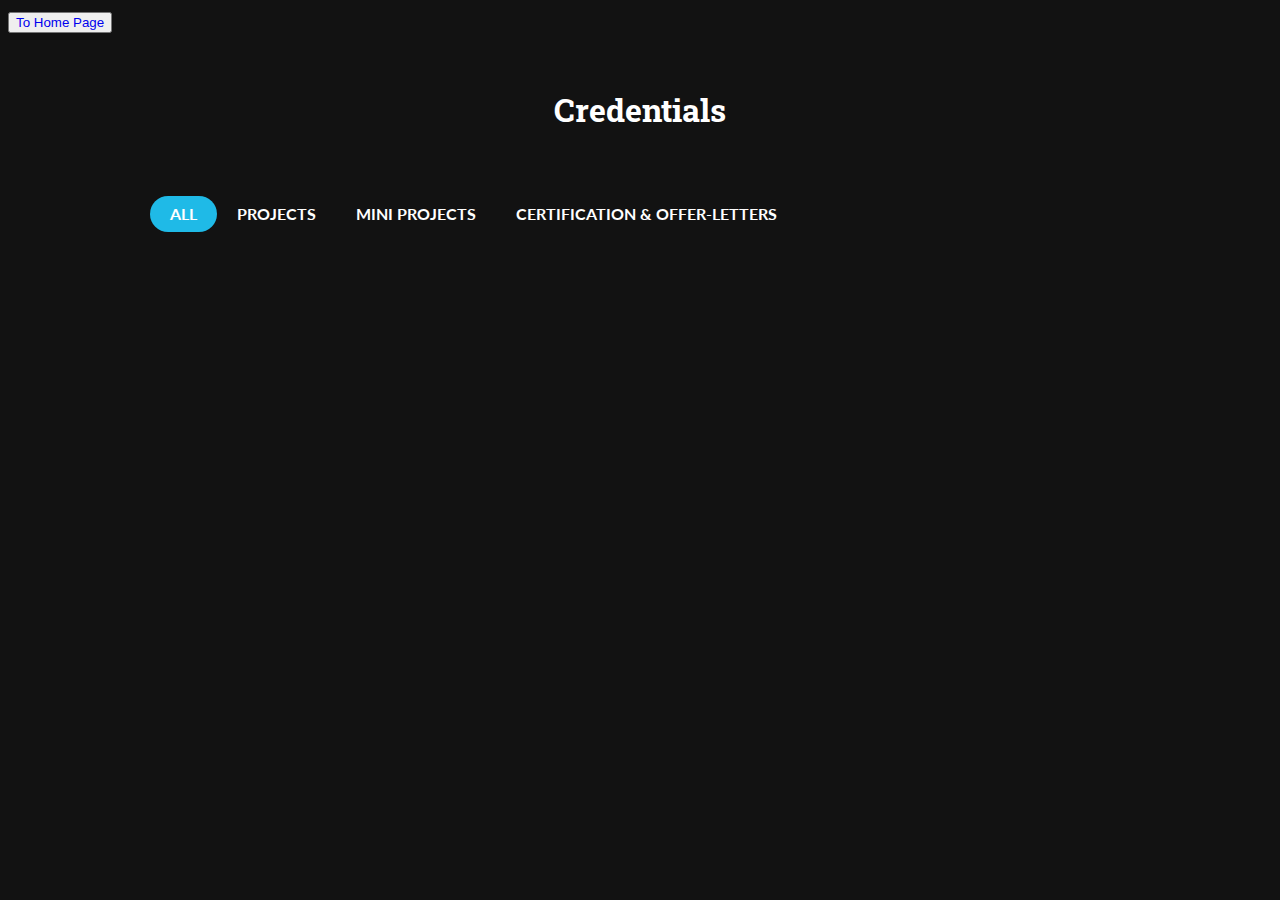
==== assets/myprojects.html @ 8fd3495f "Update myprojects.html" ====
<!DOCTYPE html>
<html lang="en">
<head>
    <meta charset="UTF-8">
    <meta name="viewport" content="width=device-width, initial-scale=1.0">
    <title>Document</title>
    <link rel="stylesheet" href="style.css">
    <style>
        @import 'https://fonts.googleapis.com/css?family=Lato|Roboto+Slab:700';

        html {
            box-sizing: border-box;
        }

        *,
        *:before,
        *:after {
            box-sizing: inherit;
        }

        body {
            background: rgb(18, 18, 18);
            color: #444;
            font-family: 'Lato', sans-serif;
            font-size: 1em;
            line-height: 1.625;
        }

        img {
            max-width: 100%;
            height: auto;
        }

        h1, h2, h3 {
            font-family: 'Roboto Slab', serif;
        }

        .wrap {
            margin: 0 auto;
            max-width: 1000px;
            width: 100%;
        }
        .wrap h1{
          color: #fff;
        }

        h1 {
            text-align: center;
            margin: 50px 0;
        }

        .gallery-wrap,
        #gallery {
            overflow: hidden;
        }

        #filters {
            margin: 1%;
            padding: 0;
            list-style: none;
            overflow: hidden;
        }

        #filters li {
            float: left;
        }

        #filters li span {
            display: block;
            padding: 5px 20px;
            text-decoration: none;
            color: #ffffff;
            cursor: pointer;
            text-transform: uppercase;
            transition: all ease-in-out 0.25s;
            font-weight: bold;
        }

        #filters li:hover span {
            color: #bdbdbd;
            font-weight: bold;
        }

        #filters li span.active {
            background: #1fbae7;
            color: #fff;
            font-weight: bold;
            border-radius: 20px;
        }

        .gallery-item {
            float: left;
            width: 33.333%;
            padding: 10px;
            position: relative;
            z-index: 10;
            display: none;
        }

        .inside {
            position: relative;
            overflow: hidden;
            width: 100%;
            height: 100%;
        }

        .details,
        .overlay {
            position: absolute;
            top: 0;
            left: 0;
            bottom: 0;
            right: 0;
            opacity: 0;
        }

        .details {
            display: flex;
            align-items: center;
            justify-content: center;
            z-index: 2;
            transition: all 0.3s ease-in-out;
        }

        .details h2 {
            color: #fff;
            font-size: 1.5em;
            font-weight: 700;
            letter-spacing: 1px;
            text-align: center;
            margin: 0;
        }

        .details p {
            color: #fff;
            font-size: 1em;
            letter-spacing: 2px;
            text-align: center;
            margin: 0;
            text-transform: uppercase;
        }
        .inside img {
            float: left;
            width: 100%;
        }

        .overlay {
            background: rgba(0, 0, 0, 0.8);
            z-index: 1;
            transition: all 0.6s ease-in-out;
        }
        .inside,.overlay{
          border-radius: 20px;
        }
        .inside:hover{
          scale: 1.08;
          transition: 0.7s ease;
        }
        

        .gallery-item:hover .details,
        .gallery-item:hover .overlay {
            opacity: 1;
        }
        

        @media (max-width: 30em) {
            .wrap {
                padding-left: 1em;
                padding-right: 1em;
            }

            .gallery-item {
                float: none;
                width: 100%;
            }
        }
        @media screen and (max-width:412px) {
          #filters{
            /* padding-right: 30px; */
            font-size: 10px;
            width: 350px;
            /* height: 100px; */
            /* background-color: #882222; */
            /* display: flex; */
            display: grid;
          } 
          #gallery{
            margin-top: 10px;
          }
        }
        a{
          text-decoration: none;
        }
    </style>
</head>
<body>
    <button><a href="index.html">To Home Page</a></button>
    <div class="wrap">
        <h1>Credentials </h1>
        
        <div class="gallery-wrap">
          
          <ul id="filters" class="clearfix">
            <li><span class="filter active" data-filter="*">All</span></li>
            <li><span class="filter" data-filter=".print">Projects</span></li>
            <li><span class="filter" data-filter=".strategy">Mini Projects</span></li>
            <li><span class="filter" data-filter=".logo">Certification &  Offer-letters</span></li>
            <!-- <li><span class="filter" data-filter=".web">Web</span></li> -->
          </ul>
          
          <div id="gallery">
          
          <a class="gallery-item logo" href="https://drive.google.com/file/d/1NOv4fpGhB1j0Ze5ePHxxgYYTK3p-XFVc/view?usp=sharing" data-cat="logo">
            <div class="inside">
              <div class="details">
                <div class="text">
                  <h2>Aicte Intership</h2>
                </div>
              </div>
              <div class="overlay"></div>
              <img class="imageing" src="aicte.jpg"" />
            </div>
          </a>
          <a class="gallery-item logo" href="https://drive.google.com/file/d/1oET2onypjJnt54e7WiUdmcH9BZhLgYJN/view?usp=sharing" data-cat="logo">
            <div class="inside">
              <div class="details">
                <div class="text">
                  <h2>Java Dsa</h2>
                </div>
              </div>
              <div class="overlay"></div>
              <img src="dsa.jpg" alt="" />
            </div>
          </a>
          
          <a class="gallery-item logo" href="https://drive.google.com/file/d/1i2Xt2VWix8zGh0SR-yx31pZuFnZQVNcT/view?usp=sharing" data-cat="logo">
            <div class="inside">
              <div class="details">
                <div class="text">
                  <h2>Prodigy Web-Dev Internship</h2>  
                </div>
              </div>
              <div class="overlay"></div>
              <img src="prodigy.png" alt="" />
            </div>
          </a>

          <a class="gallery-item logo" href="https://drive.google.com/file/d/1j8VBwgP0gZE_kDs2yRYVNPHxQFiLtPga/view?usp=sharing" data-cat="logo">
            <div class="inside">
              <div class="details">
                <div class="text">
                  <h2>Coding Samurai Web-Dev Internship</h2>  
                </div>
              </div>
              <div class="overlay"></div>
              <img src="samurai.png" alt="" />
            </div>
          </a>
          
          
          <a class="gallery-item print" href="#" data-cat="print">
            <div class="inside">
              <div class="details">
                <div class="text">
                  <h2>Laravel Landing Page</h2>
                </div>
              </div>
              <div class="overlay"></div>
              <img src="laravel.png" alt="" />
            </div>
          </a>
          
          <a class="gallery-item strategy" href="#" data-cat="strategy">
            <div class="inside">
              <div class="details">
                <div class="text">
                  <h2>Weather App</h2>
                </div>
              </div>
              <div class="overlay"></div>
              <img src="weather.png" alt="" />
            </div>
          </a>
          
          
          
          <a class="gallery-item strategy" href="#" data-cat="strategy">
            <div class="inside">
              <div class="details">
                <div class="text">
                  <h2>To-Do List</h2>
                </div>
              </div>
              <div class="overlay"></div>
              <img src="todolist.png" alt="" />
            </div>
          </a>
          
          <a class="gallery-item web strategy" href="#" data-cat="web strategy">
            <div class="inside">
              <div class="details">
                <div class="text">
                  <h2>Comming Soon</h2>
                </div>
              </div>
              <div class="overlay"></div>
              <img src="comingsoon.png" alt="" />
            </div>
          </a>
            
          </div><!--/gallery-->
          
        </div><!--/gallery-wrap-->
        
      </div>
      <!-- Ensure jQuery is loaded -->
      <script src="https://code.jquery.com/jquery-3.6.0.min.js"></script>
      <!-- Ensure mixItUp is loaded -->
      <script src="https://cdn.jsdelivr.net/jquery.mixitup/latest/jquery.mixitup.min.js"></script>
      <script>
        $(function () {
            var filterList = {
                init: function () {
                    // https://mixitup.kunkalabs.com/
                    $('#gallery').mixItUp({
                        selectors: {
                            target: '.gallery-item',
                            filter: '.filter'
                        },
                        load: {
                            filter: '*' // show all items on page load.
                        }     
                    });								
                }
            };
            // Filter ALL the things
            filterList.init();
        });
      </script>
      <script src="main.js"></script>
</body>
</html>
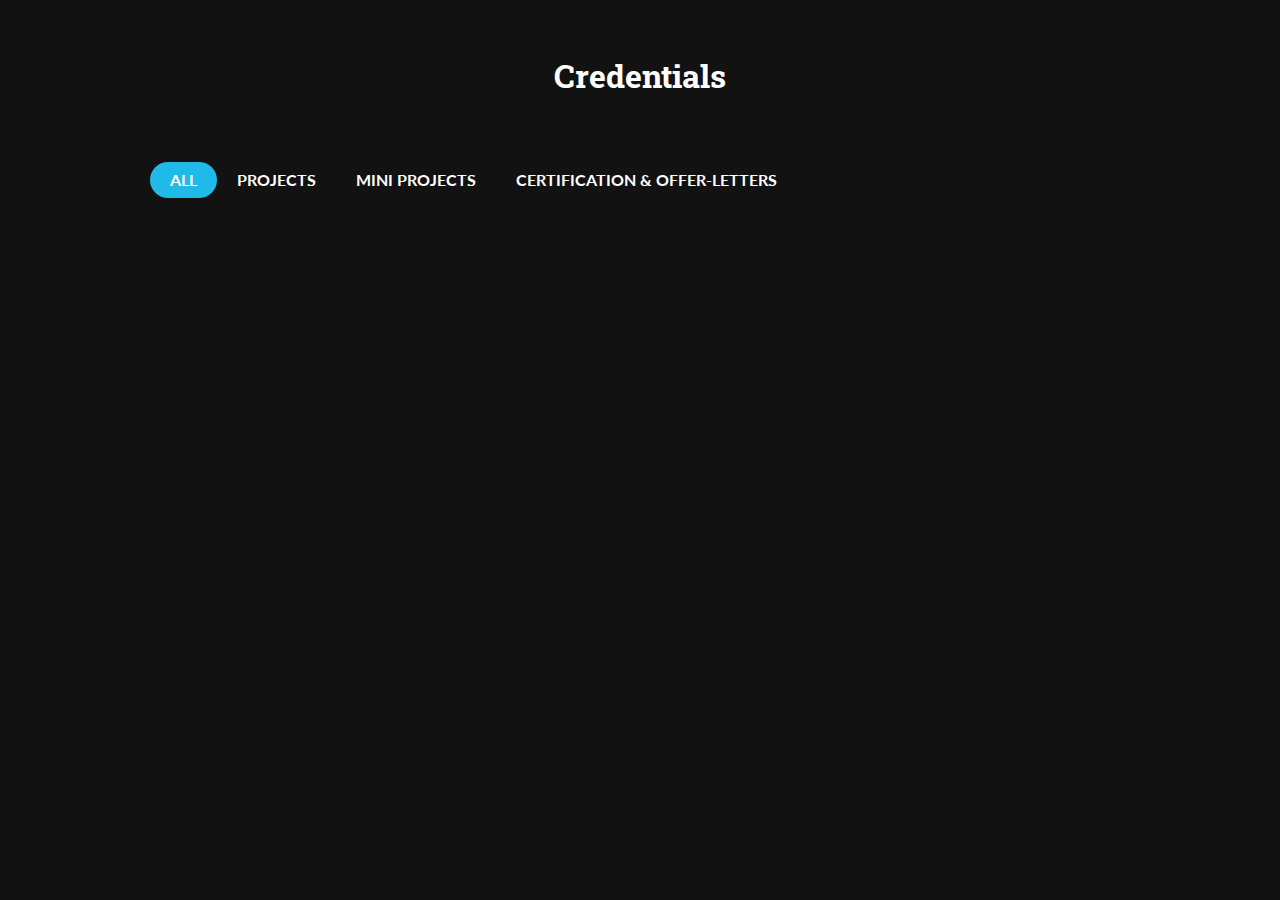
==== commit 09cb9f7f: "committed" ====
--- a/assets/myprojects.html
+++ b/assets/myprojects.html
@@ -195,7 +195,6 @@
     </style>
 </head>
 <body>
-    <button><a href="index.html">To Home Page</a></button>
     <div class="wrap">
         <h1>Credentials </h1>
         
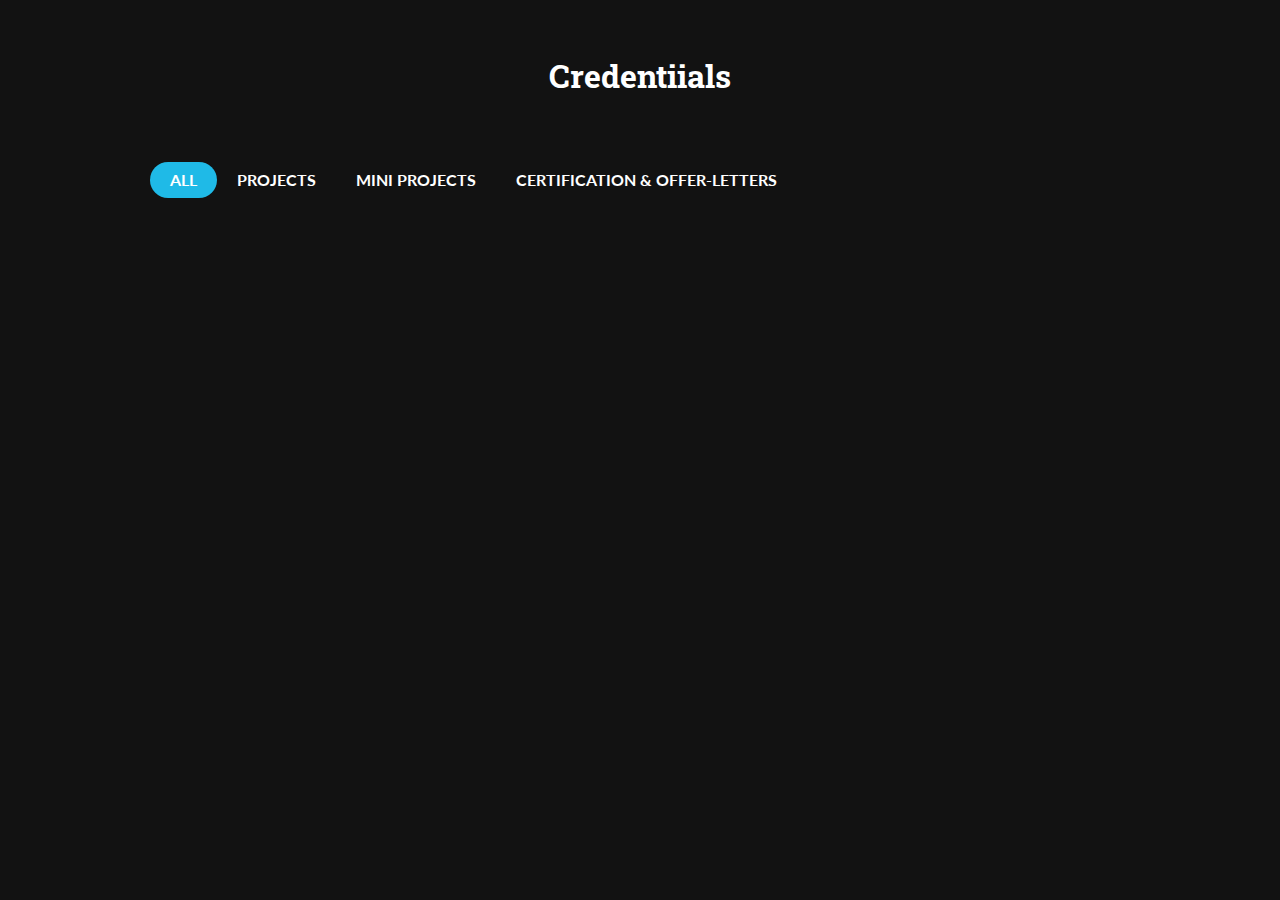
==== commit 88e39d6b: "ybi internship" ====
--- a/assets/myprojects.html
+++ b/assets/myprojects.html
@@ -3,8 +3,9 @@
 <head>
     <meta charset="UTF-8">
     <meta name="viewport" content="width=device-width, initial-scale=1.0">
-    <title>Document</title>
+    <title>Projects</title>
     <link rel="stylesheet" href="style.css">
+    <link rel="shortcut icon" href="photo.jpg" type="image/x-icon">    
     <style>
         @import 'https://fonts.googleapis.com/css?family=Lato|Roboto+Slab:700';
 
@@ -196,7 +197,7 @@
 </head>
 <body>
     <div class="wrap">
-        <h1>Credentials </h1>
+        <h1>Credentiials </h1>
         
         <div class="gallery-wrap">
           
@@ -245,6 +246,30 @@
             </div>
           </a>
 
+          <a class="gallery-item logo" href="https://drive.google.com/file/d/1rThkzh5C-HTg5LuXpAqYplCBVbtFUnDD/view?usp=drive_link" data-cat="logo">
+            <div class="inside">
+              <div class="details">
+                <div class="text">
+                  <h2>Prodigy Web-Dev Internship</h2>  
+                </div>
+              </div>
+              <div class="overlay"></div>
+              <img src="ybi.png" alt="" />
+            </div>
+          </a>
+
+          <a class="gallery-item print" href="https://css-reimagine-round1-puma-website.vercel.app/" data-cat="print">
+            <div class="inside">
+              <div class="details">
+                <div class="text">
+                  <h2>Puma Website</h2>
+                </div>
+              </div>
+              <div class="overlay"></div>
+              <img src="Puma.png" alt="" />
+            </div>
+          </a>
+
           <a class="gallery-item logo" href="https://drive.google.com/file/d/1j8VBwgP0gZE_kDs2yRYVNPHxQFiLtPga/view?usp=sharing" data-cat="logo">
             <div class="inside">
               <div class="details">
@@ -258,7 +283,7 @@
           </a>
           
           
-          <a class="gallery-item print" href="#" data-cat="print">
+          <a class="gallery-item print" href="https://mithanshuhedau.github.io/lavarEv/" data-cat="print">
             <div class="inside">
               <div class="details">
                 <div class="text">
@@ -269,6 +294,7 @@
               <img src="laravel.png" alt="" />
             </div>
           </a>
+          
           
           <a class="gallery-item strategy" href="#" data-cat="strategy">
             <div class="inside">
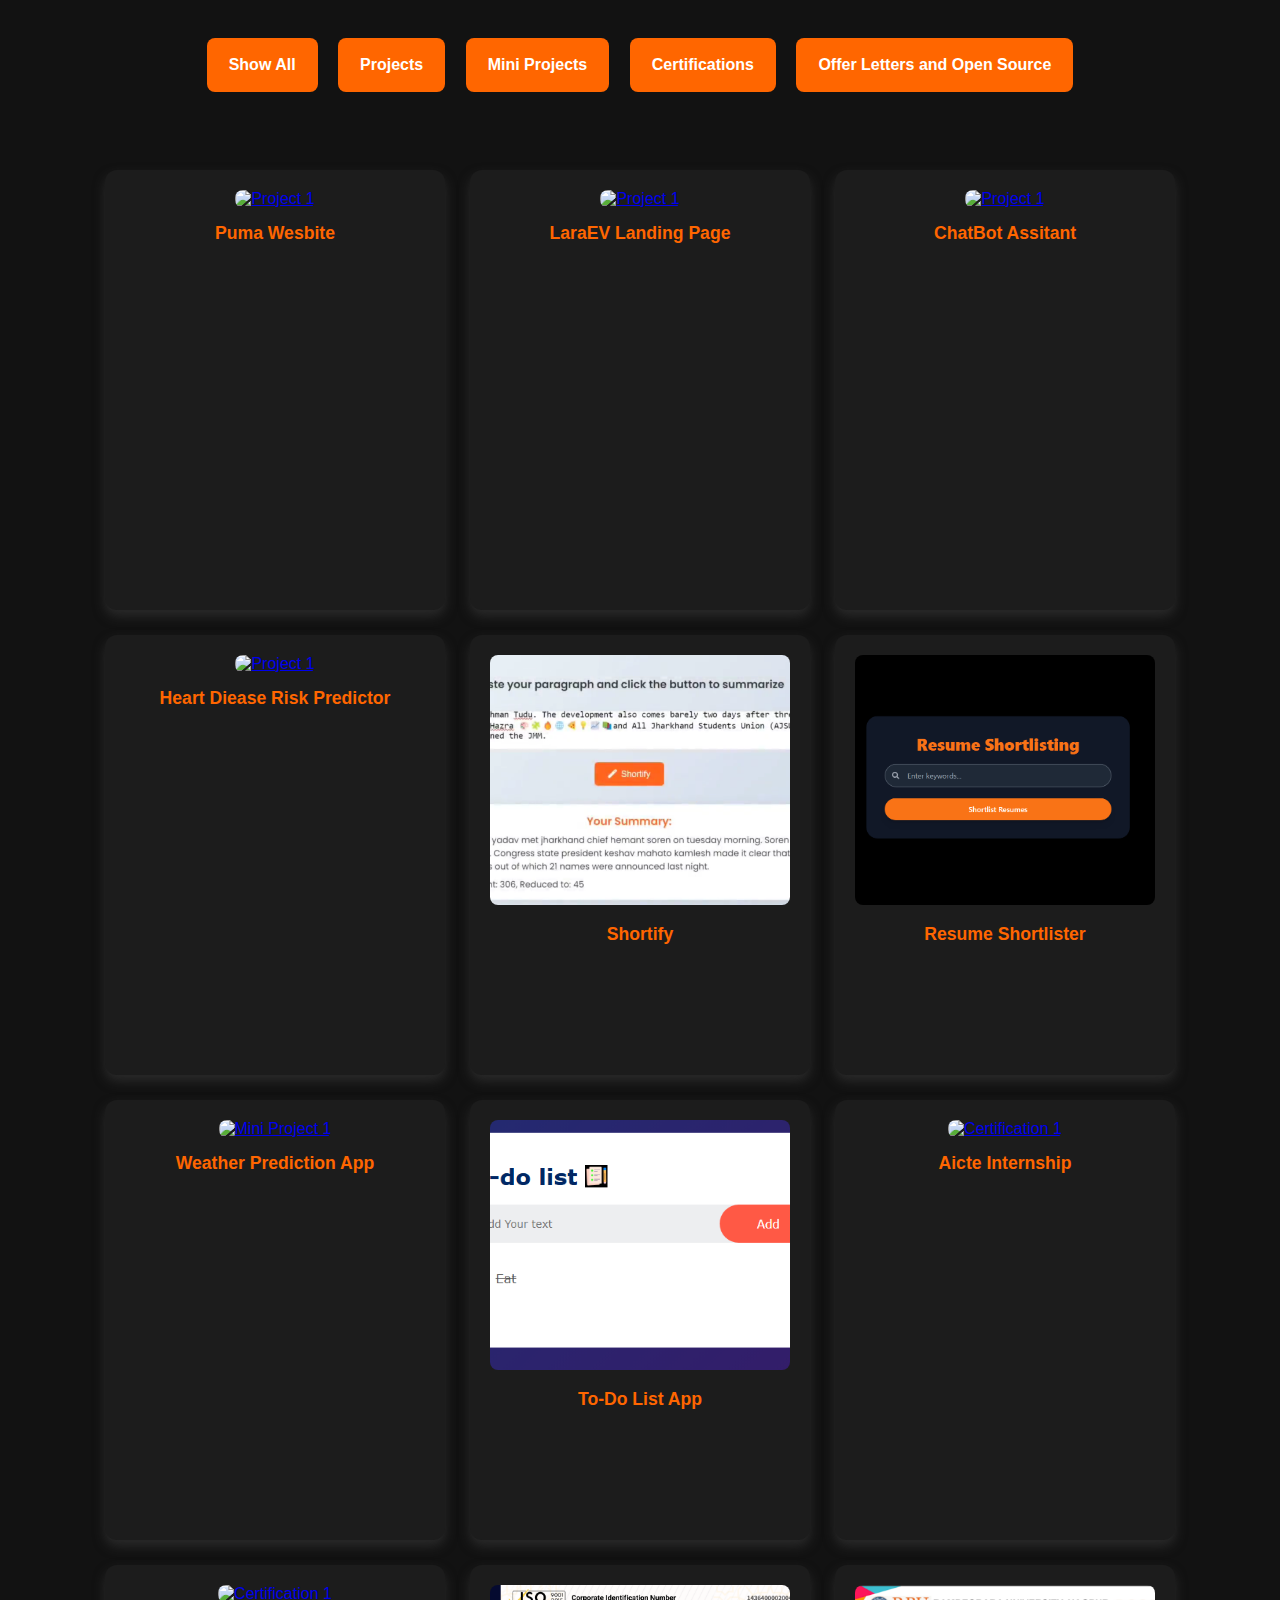
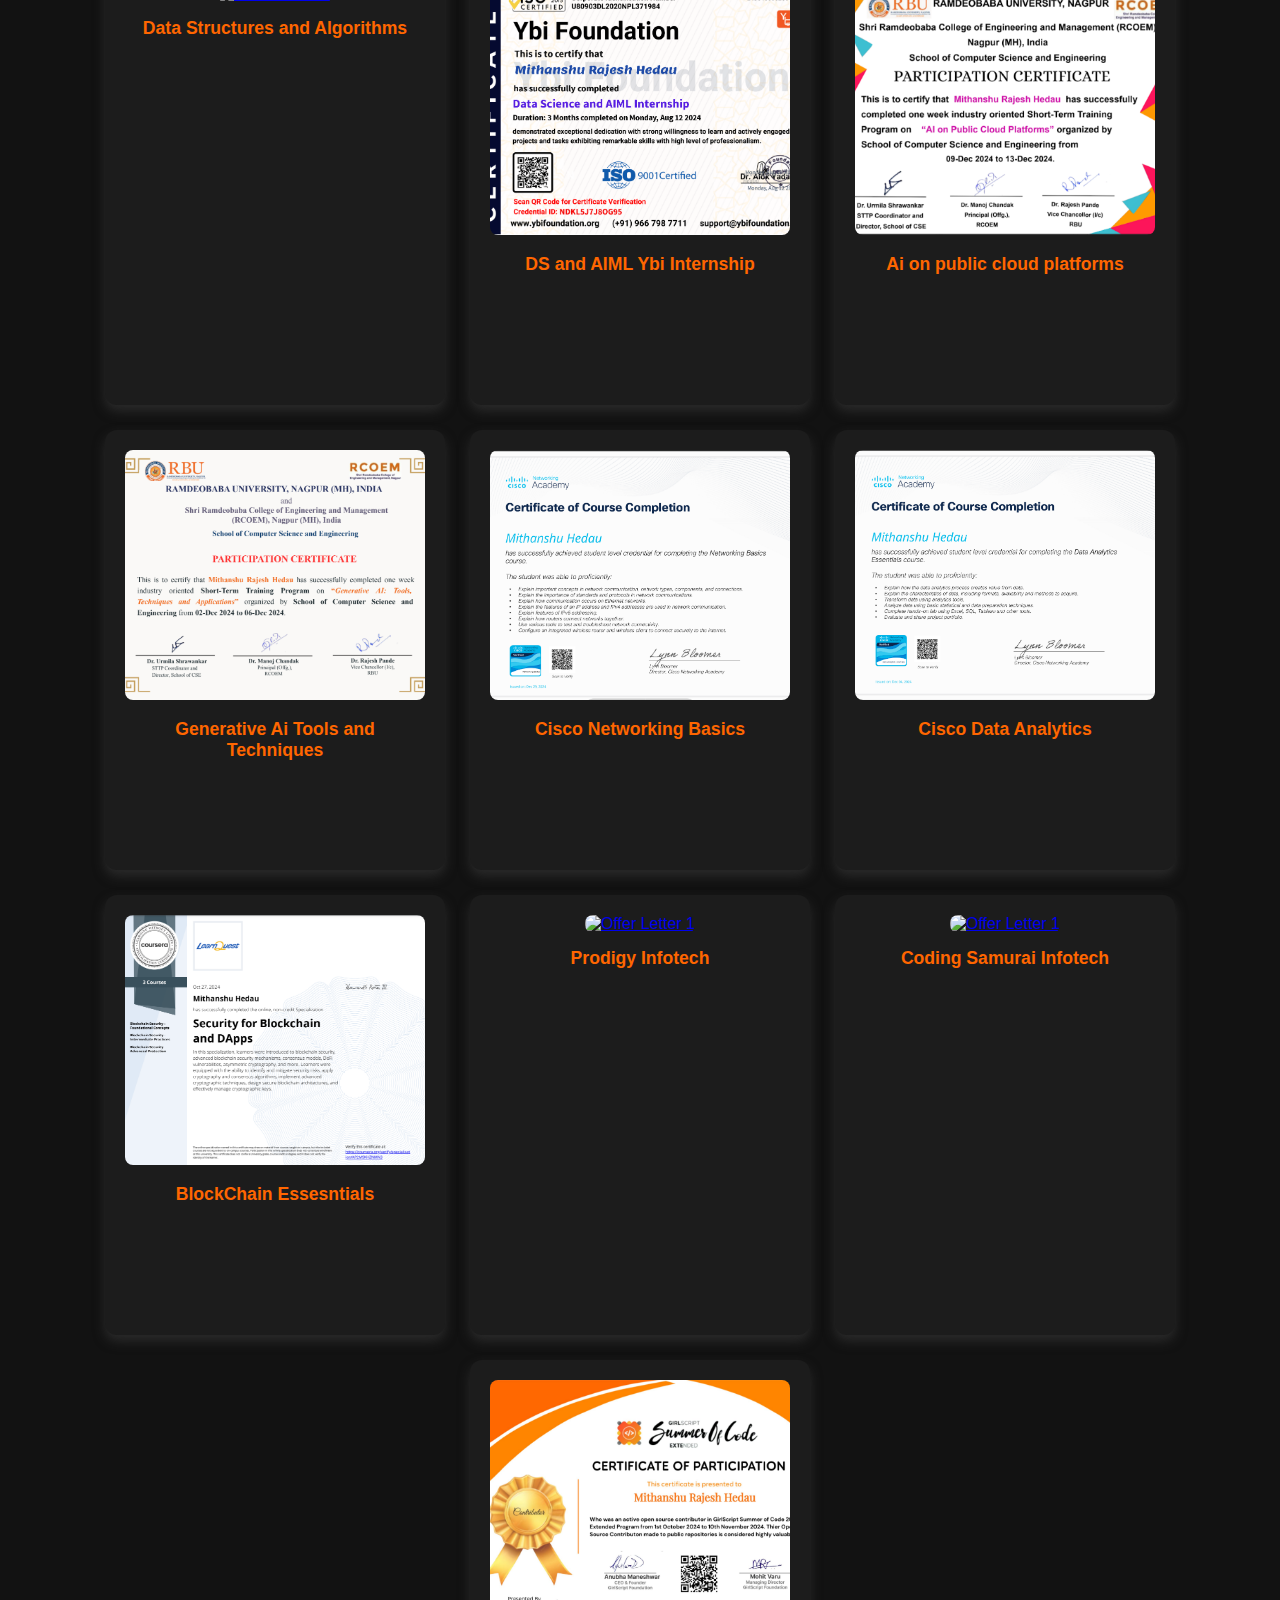
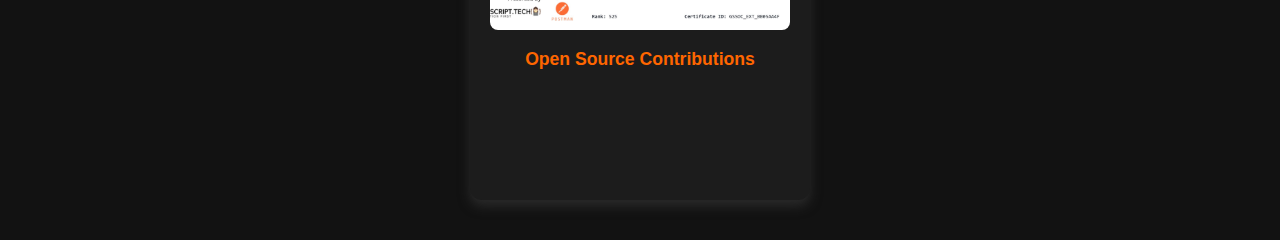
==== commit a5015152: "updated Website" ====
--- a/assets/myprojects.html
+++ b/assets/myprojects.html
@@ -4,365 +4,189 @@
     <meta charset="UTF-8">
     <meta name="viewport" content="width=device-width, initial-scale=1.0">
     <title>Projects</title>
-    <link rel="stylesheet" href="style.css">
-    <link rel="shortcut icon" href="photo.jpg" type="image/x-icon">    
+    <link rel="shortcut icon" href="photo.jpg" type="image/x-icon">
     <style>
-        @import 'https://fonts.googleapis.com/css?family=Lato|Roboto+Slab:700';
-
-        html {
-            box-sizing: border-box;
-        }
-
-        *,
-        *:before,
-        *:after {
-            box-sizing: inherit;
-        }
-
         body {
-            background: rgb(18, 18, 18);
-            color: #444;
-            font-family: 'Lato', sans-serif;
-            font-size: 1em;
-            line-height: 1.625;
-        }
-
-        img {
-            max-width: 100%;
-            height: auto;
-        }
-
-        h1, h2, h3 {
-            font-family: 'Roboto Slab', serif;
-        }
-
-        .wrap {
-            margin: 0 auto;
-            max-width: 1000px;
-            width: 100%;
-        }
-        .wrap h1{
-          color: #fff;
-        }
-
-        h1 {
-            text-align: center;
-            margin: 50px 0;
-        }
-
-        .gallery-wrap,
-        #gallery {
-            overflow: hidden;
-        }
-
-        #filters {
-            margin: 1%;
-            padding: 0;
-            list-style: none;
-            overflow: hidden;
-        }
-
-        #filters li {
-            float: left;
-        }
-
-        #filters li span {
-            display: block;
-            padding: 5px 20px;
-            text-decoration: none;
-            color: #ffffff;
-            cursor: pointer;
-            text-transform: uppercase;
-            transition: all ease-in-out 0.25s;
-            font-weight: bold;
-        }
-
-        #filters li:hover span {
-            color: #bdbdbd;
-            font-weight: bold;
-        }
-
-        #filters li span.active {
-            background: #1fbae7;
-            color: #fff;
-            font-weight: bold;
-            border-radius: 20px;
-        }
-
-        .gallery-item {
-            float: left;
-            width: 33.333%;
-            padding: 10px;
-            position: relative;
-            z-index: 10;
-            display: none;
-        }
-
-        .inside {
-            position: relative;
-            overflow: hidden;
-            width: 100%;
-            height: 100%;
-        }
-
-        .details,
-        .overlay {
-            position: absolute;
-            top: 0;
-            left: 0;
-            bottom: 0;
-            right: 0;
-            opacity: 0;
-        }
-
-        .details {
-            display: flex;
-            align-items: center;
-            justify-content: center;
-            z-index: 2;
-            transition: all 0.3s ease-in-out;
-        }
-
-        .details h2 {
-            color: #fff;
-            font-size: 1.5em;
-            font-weight: 700;
-            letter-spacing: 1px;
+            font-family: Arial, sans-serif;
             text-align: center;
             margin: 0;
+            padding: 0;
+            background-color: #121212;
+            color: white;
         }
-
-        .details p {
-            color: #fff;
-            font-size: 1em;
-            letter-spacing: 2px;
+        #filters {
+            margin: 30px 0;
+        }
+        button {
+            padding: 18px 22px;
+            margin: 8px;
+            border: none;
+            cursor: pointer;
+            background-color: #ff6600;
+            color: white;
+            border-radius: 8px;
+            font-weight: bold;
+            font-size: 1rem;
+            transition: 0.3s ease-in-out;
+        }
+        button:hover {
+            background-color: #cc5200;
+            transform: scale(1.1);
+        }
+        .gallery {
+            display: flex;
+            flex-wrap: wrap;
+            justify-content: center;
+            gap: 25px;
+            padding: 40px;
+        }
+        .gallery-item {
+            width: 300px;
+            height: 400px;
             text-align: center;
-            margin: 0;
-            text-transform: uppercase;
+            background: #1c1c1c;
+            padding: 20px;
+            border-radius: 12px;
+            box-shadow: 0 6px 12px rgba(53, 53, 52, 0.7);
+            transition: transform 0.3s ease-in-out, box-shadow 0.3s ease-in-out;
         }
-        .inside img {
-            float: left;
+        .gallery-item:hover {
+            transform: scale(1.05);
+            box-shadow: 0 8px 16px rgba(53, 53, 52, 0.7);
+        }
+        .gallery-item img {
             width: 100%;
+            height: 250px;
+            object-fit: cover;
+            border-radius: 8px;
+            border: none;
         }
-
-        .overlay {
-            background: rgba(0, 0, 0, 0.8);
-            z-index: 1;
-            transition: all 0.6s ease-in-out;
-        }
-        .inside,.overlay{
-          border-radius: 20px;
-        }
-        .inside:hover{
-          scale: 1.08;
-          transition: 0.7s ease;
-        }
-        
-
-        .gallery-item:hover .details,
-        .gallery-item:hover .overlay {
-            opacity: 1;
-        }
-        
-
-        @media (max-width: 30em) {
-            .wrap {
-                padding-left: 1em;
-                padding-right: 1em;
-            }
-
-            .gallery-item {
-                float: none;
-                width: 100%;
-            }
-        }
-        @media screen and (max-width:412px) {
-          #filters{
-            /* padding-right: 30px; */
-            font-size: 10px;
-            width: 350px;
-            /* height: 100px; */
-            /* background-color: #882222; */
-            /* display: flex; */
-            display: grid;
-          } 
-          #gallery{
-            margin-top: 10px;
-          }
-        }
-        a{
-          text-decoration: none;
+        p {
+            margin-top: 15px;
+            font-size: 1.1rem;
+            font-weight: bold;
+            color: #ff6600;
         }
     </style>
 </head>
 <body>
-    <div class="wrap">
-        <h1>Credentiials </h1>
+    <div id="filters">
+        <button onclick="filterSelection('all')"> Show All</button>
+        <button onclick="filterSelection('projects')"> Projects</button>
+        <button onclick="filterSelection('mini-projects')"> Mini Projects</button>
+        <button onclick="filterSelection('certifications')"> Certifications</button>
+        <button onclick="filterSelection('offer-letters')"> Offer Letters and Open Source </button>
+    </div>
+
+    <div class="gallery">
+
+
+        <div class="gallery-item projects">
+            <a target="_blank" href="https://css-reimagine-round1-puma-website.vercel.app/"><img src="Puma.png" alt="Project 1"></a>
+            <p>Puma Wesbite </p>
+        </div>
+        <div class="gallery-item projects">
+            <a target="_blank" href="https://mithanshuhedau.github.io/lavarEv/"><img src="laravel.png" alt="Project 1"></a>
+            <p>LaraEV Landing Page</p>
+        </div>
+        <div class="gallery-item projects">
+          <a target="_blank" href="https://mithanshu-hedau-chatbot.onrender.com/"><img src="chatbot.png" alt="Project 1"></a>
+          <p>ChatBot Assitant</p>
+        </div>
+        <div class="gallery-item projects">
+          <a target="_blank" href="https://heart-disease-predicition-ml-mithanshu-model.vercel.app/"><img src="Heart.png" alt="Project 1"></a>
+          <p>Heart Diease Risk Predictor</p>
+        </div>
+        <div class="gallery-item projects">
+          <a target="_blank" href="https://github.com/MithanshuHedau/Shortify"><img src="Shortify.png" alt="Project 1"></a>
+          <p>Shortify</p>
+        </div>
+        <div class="gallery-item projects">
+          <a target="_blank" href="https://github.com/MithanshuHedau/Mini_Project2"><img src="Resume.png" alt="Project 1"></a>
+          <p>Resume Shortlister </p>
+        </div>
+
+
+
+        <div class="gallery-item mini-projects">
+            <a target="_blank" href="https://mithanshuhedau.github.io/Weather-App-/"><img src="weather.png" alt="Mini Project 1"></a>
+            <p>Weather Prediction App </p>
+        </div>
+        <div class="gallery-item mini-projects">
+          <a target="_blank" href="https://mithanshuhedau.github.io/To-Do-List/"><img src="Todo.png" alt="Mini Project 1"></a>
+          <p>To-Do List App </p>
+        </div>
         
-        <div class="gallery-wrap">
-          
-          <ul id="filters" class="clearfix">
-            <li><span class="filter active" data-filter="*">All</span></li>
-            <li><span class="filter" data-filter=".print">Projects</span></li>
-            <li><span class="filter" data-filter=".strategy">Mini Projects</span></li>
-            <li><span class="filter" data-filter=".logo">Certification &  Offer-letters</span></li>
-            <!-- <li><span class="filter" data-filter=".web">Web</span></li> -->
-          </ul>
-          
-          <div id="gallery">
-          
-          <a class="gallery-item logo" href="https://drive.google.com/file/d/1NOv4fpGhB1j0Ze5ePHxxgYYTK3p-XFVc/view?usp=sharing" data-cat="logo">
-            <div class="inside">
-              <div class="details">
-                <div class="text">
-                  <h2>Aicte Intership</h2>
-                </div>
-              </div>
-              <div class="overlay"></div>
-              <img class="imageing" src="aicte.jpg"" />
-            </div>
-          </a>
-          <a class="gallery-item logo" href="https://drive.google.com/file/d/1oET2onypjJnt54e7WiUdmcH9BZhLgYJN/view?usp=sharing" data-cat="logo">
-            <div class="inside">
-              <div class="details">
-                <div class="text">
-                  <h2>Java Dsa</h2>
-                </div>
-              </div>
-              <div class="overlay"></div>
-              <img src="dsa.jpg" alt="" />
-            </div>
-          </a>
-          
-          <a class="gallery-item logo" href="https://drive.google.com/file/d/1i2Xt2VWix8zGh0SR-yx31pZuFnZQVNcT/view?usp=sharing" data-cat="logo">
-            <div class="inside">
-              <div class="details">
-                <div class="text">
-                  <h2>Prodigy Web-Dev Internship</h2>  
-                </div>
-              </div>
-              <div class="overlay"></div>
-              <img src="prodigy.png" alt="" />
-            </div>
-          </a>
+        <div class="gallery-item certifications">
+            <a target="_blank" href="https://drive.google.com/file/d/1NOv4fpGhB1j0Ze5ePHxxgYYTK3p-XFVc/view"><img src="aicte.jpg" alt="Certification 1"></a>
+            <p>Aicte Internship</p>
+        </div>
 
-          <a class="gallery-item logo" href="https://drive.google.com/file/d/1rThkzh5C-HTg5LuXpAqYplCBVbtFUnDD/view?usp=drive_link" data-cat="logo">
-            <div class="inside">
-              <div class="details">
-                <div class="text">
-                  <h2>Prodigy Web-Dev Internship</h2>  
-                </div>
-              </div>
-              <div class="overlay"></div>
-              <img src="ybi.png" alt="" />
-            </div>
-          </a>
+        <div class="gallery-item certifications">
+          <a target="_blank" href="https://drive.google.com/file/d/1oET2onypjJnt54e7WiUdmcH9BZhLgYJN/view"><img src="dsa.jpg" alt="Certification 1"></a>
+          <p>Data Structures and Algorithms</p>
+        </div>
 
-          <a class="gallery-item print" href="https://css-reimagine-round1-puma-website.vercel.app/" data-cat="print">
-            <div class="inside">
-              <div class="details">
-                <div class="text">
-                  <h2>Puma Website</h2>
-                </div>
-              </div>
-              <div class="overlay"></div>
-              <img src="Puma.png" alt="" />
-            </div>
-          </a>
+        <div class="gallery-item certifications">
+          <a target="_blank" href="https://drive.google.com/file/d/1rThkzh5C-HTg5LuXpAqYplCBVbtFUnDD/view"><img src="ybi.png" alt="Certification 1"></a>
+          <p>DS and AIML Ybi Internship </p>
+        </div>
 
-          <a class="gallery-item logo" href="https://drive.google.com/file/d/1j8VBwgP0gZE_kDs2yRYVNPHxQFiLtPga/view?usp=sharing" data-cat="logo">
-            <div class="inside">
-              <div class="details">
-                <div class="text">
-                  <h2>Coding Samurai Web-Dev Internship</h2>  
-                </div>
-              </div>
-              <div class="overlay"></div>
-              <img src="samurai.png" alt="" />
-            </div>
-          </a>
-          
-          
-          <a class="gallery-item print" href="https://mithanshuhedau.github.io/lavarEv/" data-cat="print">
-            <div class="inside">
-              <div class="details">
-                <div class="text">
-                  <h2>Laravel Landing Page</h2>
-                </div>
-              </div>
-              <div class="overlay"></div>
-              <img src="laravel.png" alt="" />
-            </div>
-          </a>
-          
-          
-          <a class="gallery-item strategy" href="#" data-cat="strategy">
-            <div class="inside">
-              <div class="details">
-                <div class="text">
-                  <h2>Weather App</h2>
-                </div>
-              </div>
-              <div class="overlay"></div>
-              <img src="weather.png" alt="" />
-            </div>
-          </a>
-          
-          
-          
-          <a class="gallery-item strategy" href="#" data-cat="strategy">
-            <div class="inside">
-              <div class="details">
-                <div class="text">
-                  <h2>To-Do List</h2>
-                </div>
-              </div>
-              <div class="overlay"></div>
-              <img src="todolist.png" alt="" />
-            </div>
-          </a>
-          
-          <a class="gallery-item web strategy" href="#" data-cat="web strategy">
-            <div class="inside">
-              <div class="details">
-                <div class="text">
-                  <h2>Comming Soon</h2>
-                </div>
-              </div>
-              <div class="overlay"></div>
-              <img src="comingsoon.png" alt="" />
-            </div>
-          </a>
-            
-          </div><!--/gallery-->
-          
-        </div><!--/gallery-wrap-->
-        
-      </div>
-      <!-- Ensure jQuery is loaded -->
-      <script src="https://code.jquery.com/jquery-3.6.0.min.js"></script>
-      <!-- Ensure mixItUp is loaded -->
-      <script src="https://cdn.jsdelivr.net/jquery.mixitup/latest/jquery.mixitup.min.js"></script>
-      <script>
-        $(function () {
-            var filterList = {
-                init: function () {
-                    // https://mixitup.kunkalabs.com/
-                    $('#gallery').mixItUp({
-                        selectors: {
-                            target: '.gallery-item',
-                            filter: '.filter'
-                        },
-                        load: {
-                            filter: '*' // show all items on page load.
-                        }     
-                    });								
+        <div class="gallery-item certifications">
+          <a target="_blank" href="https://drive.google.com/file/d/1Ly6diXcdtlKnSeHEpKRWDTizDb6kzbyI/view?usp=sharing"><img src="cloud.png" alt="Certification 1"></a>
+          <p>Ai on public cloud platforms </p>
+        </div>
+
+        <div class="gallery-item certifications">
+          <a target="_blank" href="https://drive.google.com/file/d/1kHaFNJBPCCCDGiFvZweHMk-UCUYTsJNJ/view?usp=sharing"><img src="GenAI.png" alt="Certification 1"></a>
+          <p>Generative Ai Tools and Techniques </p>
+        </div>
+
+        <div class="gallery-item certifications">
+          <a target="_blank" href="https://drive.google.com/file/d/1b8-sTkCLVDMoOgAlLN9-hbsTy7xeggsj/view?usp=sharing"><img src="network.png" alt="Certification 1"></a>
+          <p>Cisco Networking Basics</p>
+        </div>
+
+        <div class="gallery-item certifications">
+          <a target="_blank" target="_blank" href="https://drive.google.com/file/d/1nfn0JpLfTkrsP3BvpzWdoC6JK_BTBj8Z/view?usp=sharing"><img src="data.png" alt="Certification 1"></a>
+          <p>Cisco Data Analytics</p>
+        </div>
+
+        <div class="gallery-item certifications">
+          <a target="_blank" target="_blank" href="https://drive.google.com/file/d/1ZtFTDu6EOmXiym_MdQ-JJ88MBBoCg2eI/view?usp=drive_link"><img src="Blockchain.png" alt="Certification 1"></a>
+          <p>BlockChain Essesntials</p>
+        </div>
+
+
+        <div class="gallery-item offer-letters">
+            <a target="_blank" href="https://drive.google.com/file/d/1i2Xt2VWix8zGh0SR-yx31pZuFnZQVNcT/view"><img src="prodigy.png" alt="Offer Letter 1"></a>
+            <p>Prodigy Infotech</p>
+        </div>
+        <div class="gallery-item offer-letters">
+          <a target="_blank" href="https://drive.google.com/file/d/1i2Xt2VWix8zGh0SR-yx31pZuFnZQVNcT/view"><img src="samurai.png" alt="Offer Letter 1"></a>
+          <p>Coding Samurai Infotech</p>
+        </div>
+        <div class="gallery-item offer-letters">
+          <a target="_blank" href="https://drive.google.com/drive/folders/1X5ibvJkS5WimFDVGGDqGbd6GuOiPNva7?usp=drive_link"><img src="Gssoc (1).jpeg" alt="Offer Letter 1"></a>
+          <p>Open Source Contributions</p>
+        </div>
+    </div>
+
+    <script>
+        function filterSelection(category) {
+            let items = document.getElementsByClassName("gallery-item");
+            for (let i = 0; i < items.length; i++) {
+                if (category === "all") {
+                    items[i].style.display = "block";
+                } else {
+                    if (items[i].classList.contains(category)) {
+                        items[i].style.display = "block";
+                    } else {
+                        items[i].style.display = "none";
+                    }
                 }
-            };
-            // Filter ALL the things
-            filterList.init();
-        });
-      </script>
-      <script src="main.js"></script>
+            }
+        }
+    </script>
 </body>
 </html>
